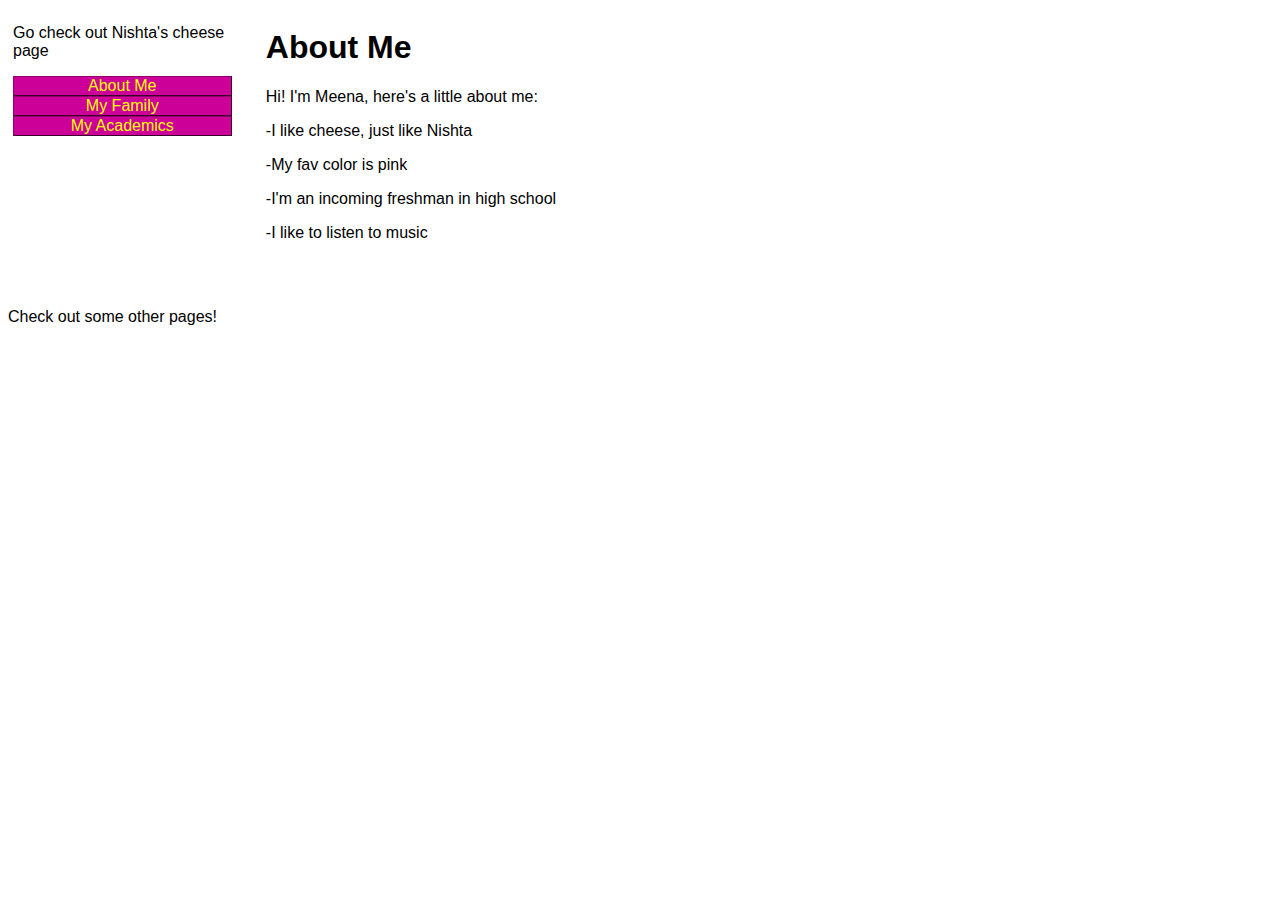
==== index.html @ 29ba69e3 "my website first commit" ====
<!DOCTYPE html>
<html lang="en">
  <head>
    <meta http-equiv="content-type" content="text/html; charset=UTF-8">
    <title>Launch</title>
    <meta http-equiv="Content-Style-Type" content="text/css">
    <meta name="generator" content="thesitewizard.com's Layout Wizard 3.0.1">
    <meta name="viewport" content="width=device-width, initial-scale=1">
    <link rel="stylesheet" type="text/css" media="all" href="styles.css">
    <link rel="stylesheet" type="text/css" href="tswnavbar.css">
  </head>
  <body>
    <div id="tswcontainer">
      <div id="tswcontent">
        <div id="tswcontproper"> <!-- start of content column: insert your content here -->
          <h1>About Me</h1>
          <p> Hi! I'm Meena, here's a little about me:</p>
          <p> -I like cheese, just like Nishta </p>
          <p> -My fav color is pink </p>
          <p> -I'm an incoming freshman in high school </p>
          <p> -I like to listen to music </p>
          <p>&nbsp;<img src="file:///C:/Users/madusumilli/Documents/New%20folder/foam-block-of-cheese.jpg"

              alt=""></p>
          <!-- end of content column: put your content above this line --> </div>
      </div>
      <div id="tswsidecol">
        <div id="tswsideproper">
          <!-- start of side column: insert your navigation menu, etc, here -->
          <p> Go check out Nishta's cheese page
            <!-- end of side column: put your navigation menu, etc, above this line -->
          </p>
          <div id="tswcssbuttons">
            <ul>
              <li><a href="file:///Z:/index.html">About Me </a></li>
              <li><a href="file:///Z:/myfamily.html">My Family </a></li>
              <li><a href="file:///Z:/sitemap.html">My Academics </a></li>
            </ul>
          </div>
        </div>
      </div>
      <div style="clear: both;"></div>
      <div id="tswfooter">
        <!-- start of footer section: insert your copyright notice, etc, here -->
        <p> Check out some other pages!
          <!-- end of footer section: insert your copyright notice, etc, above this line -->
        </p>
      </div>
    </div>
    
  </body>
</html>
---- styles.css ----
/*
	styles.css
	Initial code generated by thesitewizard.com's Layout Wizard 3.0.1
*/
body {
	font-family: Arial, Helvetica, sans-serif ;
}
img {
	max-width: 100% ;
	width: auto ;
	height: auto ;
}
input, select, button, textarea {
	max-width: 100% ;
}
meter, progress, output {
	max-width: 100% ;
}
div#tswsidecol {
	float: right ;
	width: 20% ;
	color: #000 ;
	background-color: #fff ;
}
div#tswcontent {
	float: right ;
	width: 80% ;
	color: #000 ;
	background-color: #fff ;
}
@media only screen and (max-width: 629px) {
	div#tswsidecol {
		float: none ;
		width: 100% ;
	}
	div#tswcontent {
		float: none ;
		width: 100% ;
	}
}
div#tswcontproper {
	padding-left: 5px ;
	padding-right: 5px ;
}
div#tswcontainer {
	color: inherit ;
	background-color: #fff ;
}
div#tswsideproper, div#tswothersideproper {
	padding-left: 5px ;
	padding-right: 5px ;
}
div#tswfooter {
	color: #000 ;
	background-color: #fff ;
}
---- tswnavbar.css ----
/*
	tswnavbar.css	1.2.4
	Please use the Navigation Menu Wizard at
		https://www.thesitewizard.com/wizards/css-menu-buttons.shtml
	to generate your own customized menu buttons.
*/

#tswcssbuttons {
	width: 90% ;
	max-width: 100% ;
	text-align: center ;
}
#tswcssbuttons ul {
	margin: 0 ;
	padding: 0 ;
	list-style: none ;
}
#tswcssbuttons li {
	margin: 0 ;
	padding: 0 ;
	display: block ;
	list-style: none ;
	font-family: Arial, Helvetica, sans-serif ;
}
#tswcssbuttons li a {
	color: #ffff00 ;
	background-color: #cc0099 ;
	border: 1px outset #8f006b ;
	text-decoration: none ;
	display: block ;
}
#tswcssbuttons li a:hover {
	color: #ffffff ;
	background-color: #8f006b ;
}
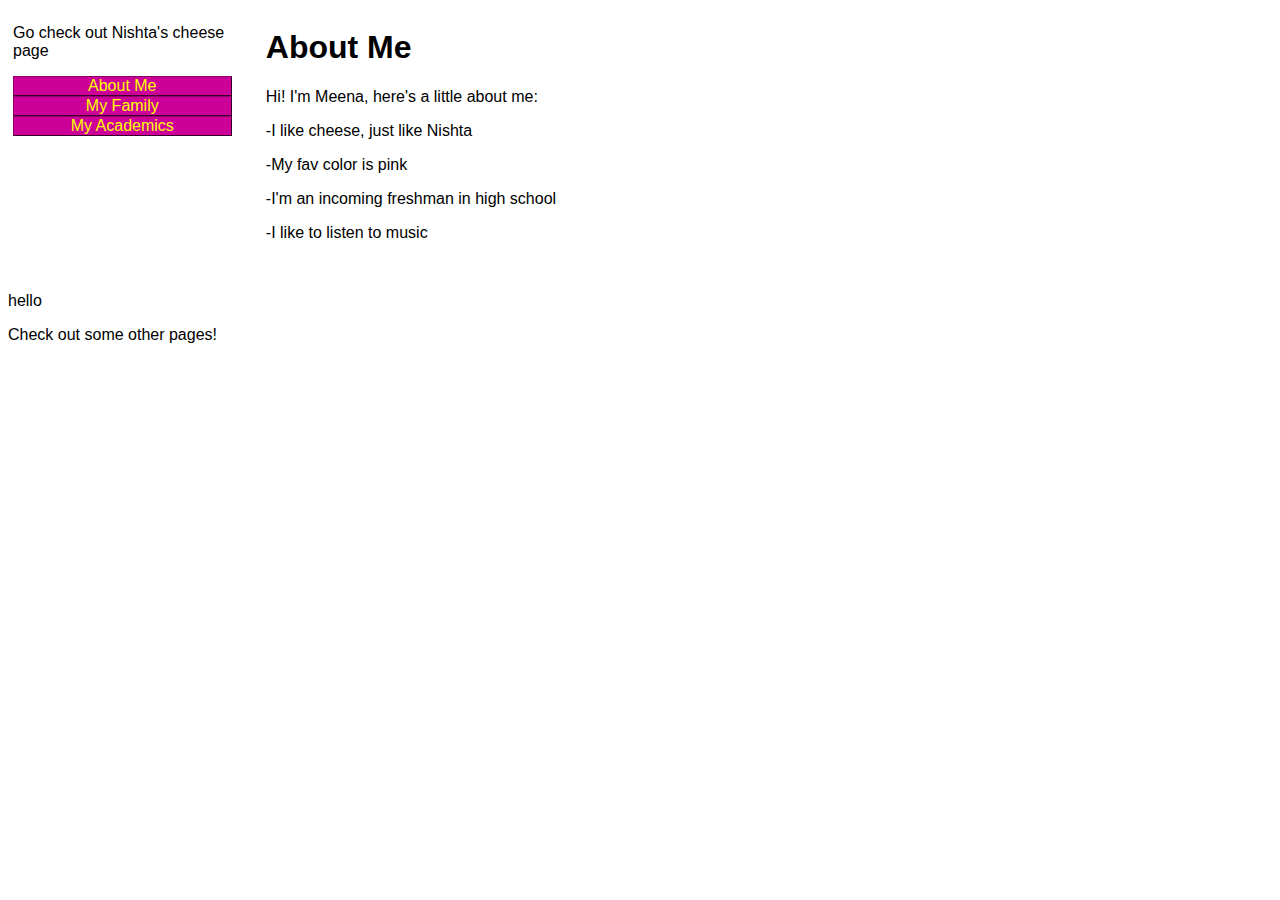
==== commit f6d5a1fa: "meena index.html change" ====
--- a/index.html
+++ b/index.html
@@ -41,6 +41,7 @@
       </div>
       <div style="clear: both;"></div>
       <div id="tswfooter">
+	  hello
         <!-- start of footer section: insert your copyright notice, etc, here -->
         <p> Check out some other pages!
           <!-- end of footer section: insert your copyright notice, etc, above this line -->
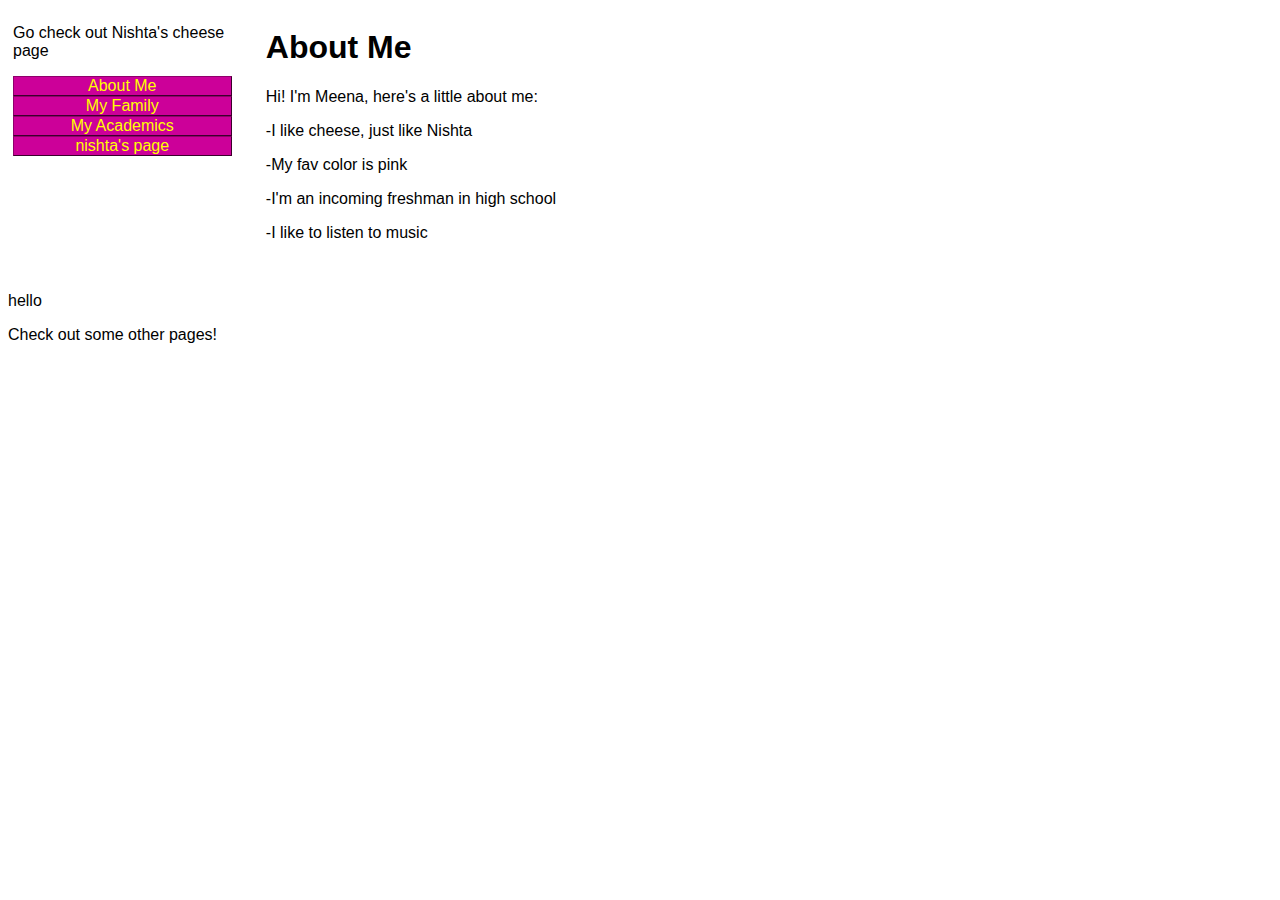
==== commit 760a0d48: "Update index.html" ====
--- a/index.html
+++ b/index.html
@@ -35,6 +35,8 @@
               <li><a href="file:///Z:/index.html">About Me </a></li>
               <li><a href="file:///Z:/myfamily.html">My Family </a></li>
               <li><a href="file:///Z:/sitemap.html">My Academics </a></li>
+	      <li><a href="file:///Z:/sitemap2.html"> nishta's page </a></li>
+		    
             </ul>
           </div>
         </div>
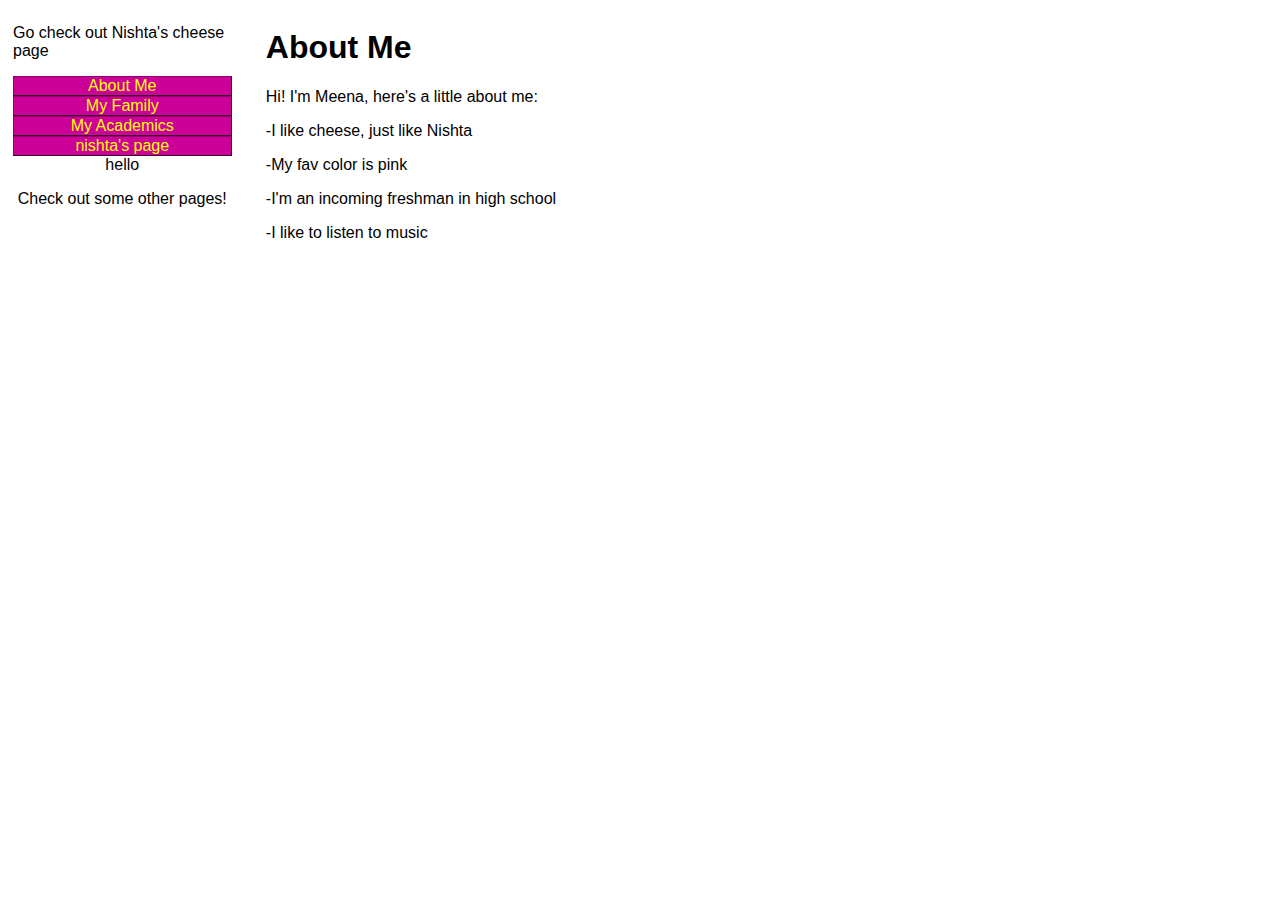
==== commit d99781c9: "add my link to meena's index.html" ====
--- a/index.html
+++ b/index.html
@@ -32,15 +32,12 @@
           </p>
           <div id="tswcssbuttons">
             <ul>
-              <li><a href="file:///Z:/index.html">About Me </a></li>
-              <li><a href="file:///Z:/myfamily.html">My Family </a></li>
-              <li><a href="file:///Z:/sitemap.html">My Academics </a></li>
-	      <li><a href="file:///Z:/sitemap2.html"> nishta's page </a></li>
-		    
+              <li><a href="index.html">About Me </a></li>
+              <li><a href="myfamily.html">My Family </a></li>
+              <li><a href="sitemap.html">My Academics </a></li>
+			  <li><a href="https://users.wpi.edu/~nkumar3/"> nishta's page </a></li>
             </ul>
-          </div>
-        </div>
-      </div>
+			
       <div style="clear: both;"></div>
       <div id="tswfooter">
 	  hello
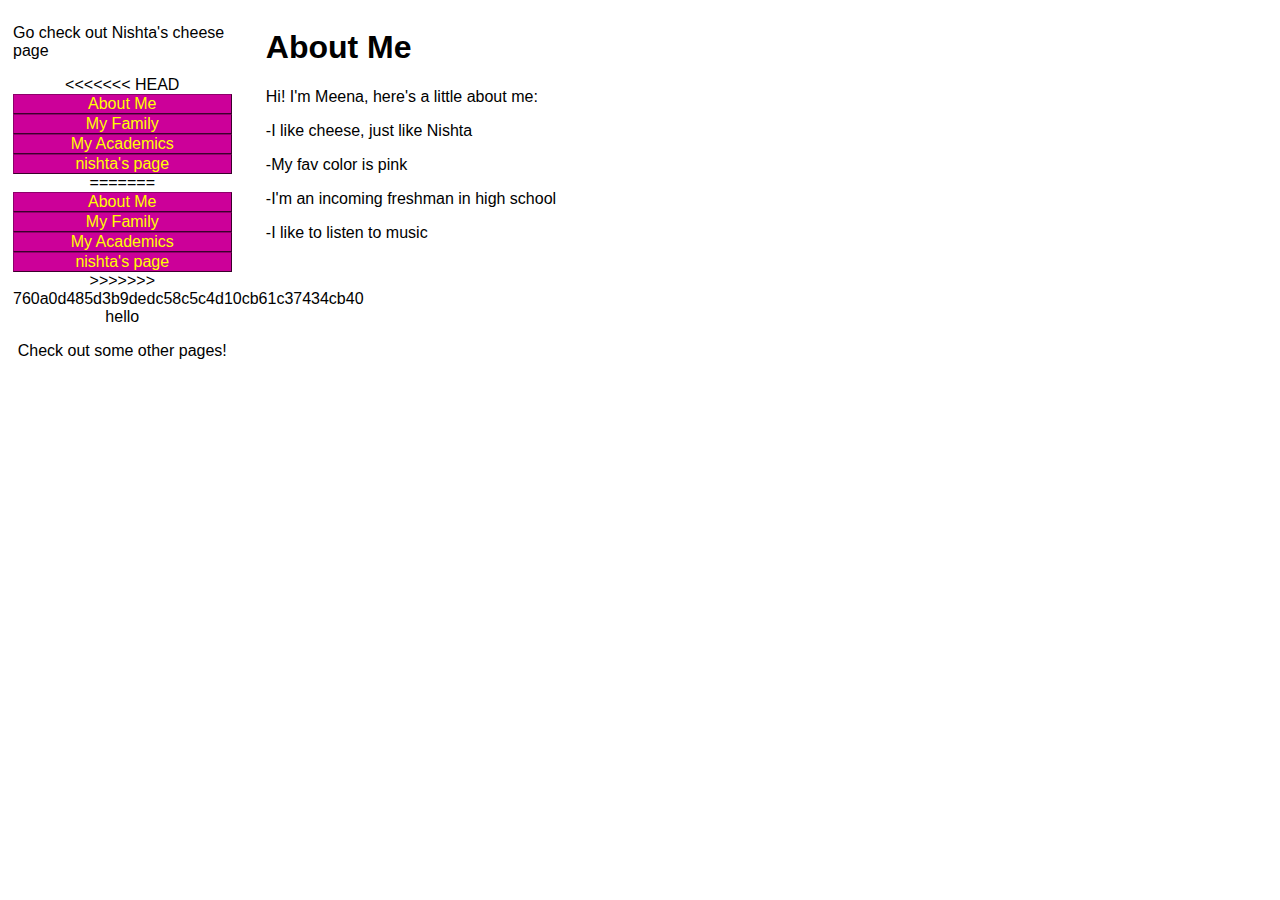
==== commit b2e50e83: "add my link" ====
--- a/index.html
+++ b/index.html
@@ -32,10 +32,18 @@
           </p>
           <div id="tswcssbuttons">
             <ul>
+<<<<<<< HEAD
               <li><a href="index.html">About Me </a></li>
               <li><a href="myfamily.html">My Family </a></li>
               <li><a href="sitemap.html">My Academics </a></li>
 			  <li><a href="https://users.wpi.edu/~nkumar3/"> nishta's page </a></li>
+=======
+              <li><a href="file:///Z:/index.html">About Me </a></li>
+              <li><a href="file:///Z:/myfamily.html">My Family </a></li>
+              <li><a href="file:///Z:/sitemap.html">My Academics </a></li>
+	      <li><a href="file:///Z:/sitemap2.html"> nishta's page </a></li>
+		    
+>>>>>>> 760a0d485d3b9dedc58c5c4d10cb61c37434cb40
             </ul>
 			
       <div style="clear: both;"></div>
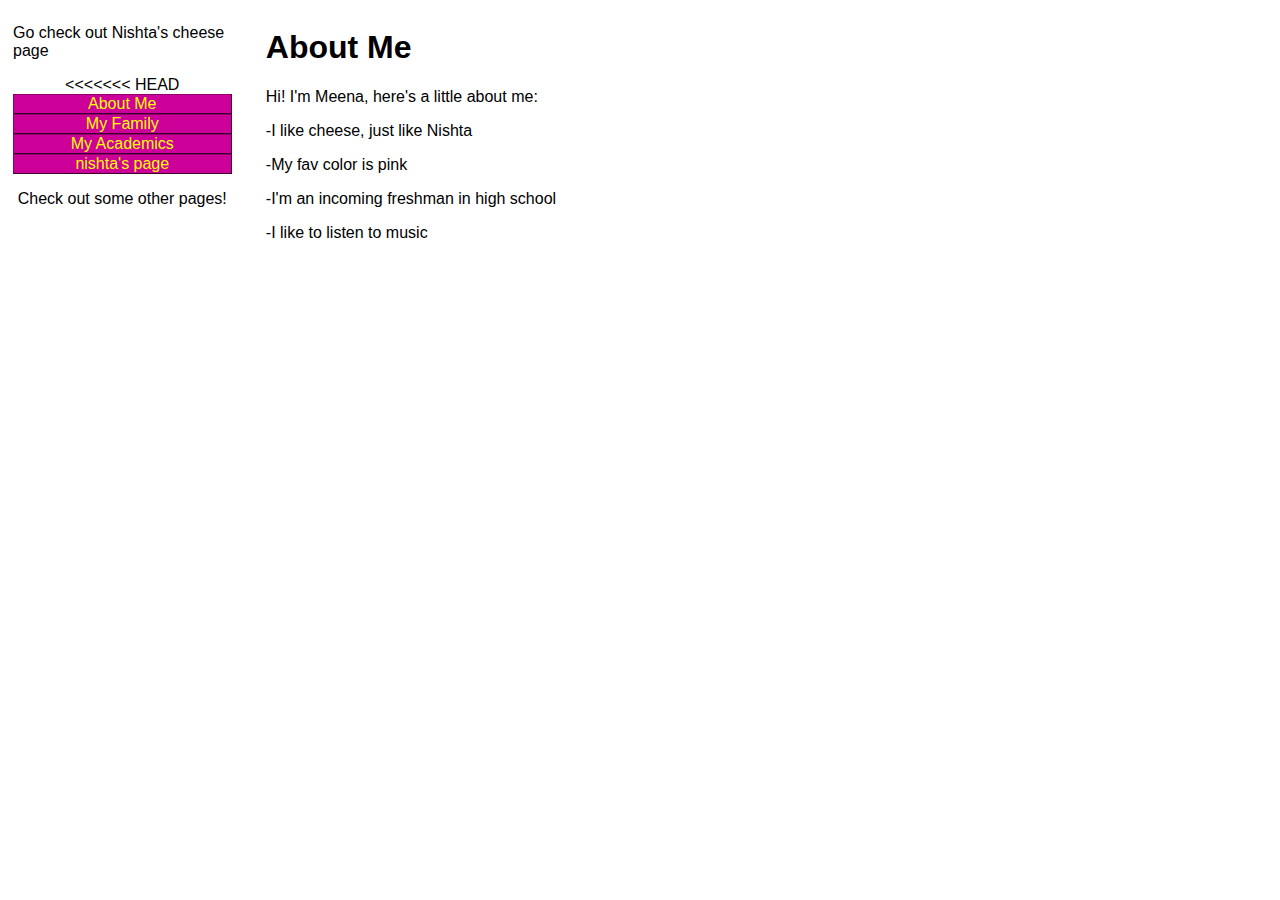
==== commit 91f0ad6e: "remove Nishta's error" ====
--- a/index.html
+++ b/index.html
@@ -32,29 +32,23 @@
           </p>
           <div id="tswcssbuttons">
             <ul>
-<<<<<<< HEAD
+              &lt;&lt;&lt;&lt;&lt;&lt;&lt; HEAD
               <li><a href="index.html">About Me </a></li>
               <li><a href="myfamily.html">My Family </a></li>
               <li><a href="sitemap.html">My Academics </a></li>
-			  <li><a href="https://users.wpi.edu/~nkumar3/"> nishta's page </a></li>
-=======
-              <li><a href="file:///Z:/index.html">About Me </a></li>
-              <li><a href="file:///Z:/myfamily.html">My Family </a></li>
-              <li><a href="file:///Z:/sitemap.html">My Academics </a></li>
-	      <li><a href="file:///Z:/sitemap2.html"> nishta's page </a></li>
-		    
->>>>>>> 760a0d485d3b9dedc58c5c4d10cb61c37434cb40
+              <li><a href="https://users.wpi.edu/%7Enkumar3/"> nishta's page </a></li>
+             
             </ul>
-			
-      <div style="clear: both;"></div>
-      <div id="tswfooter">
-	  hello
-        <!-- start of footer section: insert your copyright notice, etc, here -->
-        <p> Check out some other pages!
-          <!-- end of footer section: insert your copyright notice, etc, above this line -->
-        </p>
+            <div style="clear: both;"></div>
+            <div id="tswfooter"> 
+              <!-- start of footer section: insert your copyright notice, etc, here -->
+              <p> Check out some other pages!
+                <!-- end of footer section: insert your copyright notice, etc, above this line -->
+              </p>
+            </div>
+          </div>
+        </div>
       </div>
     </div>
-    
   </body>
 </html>
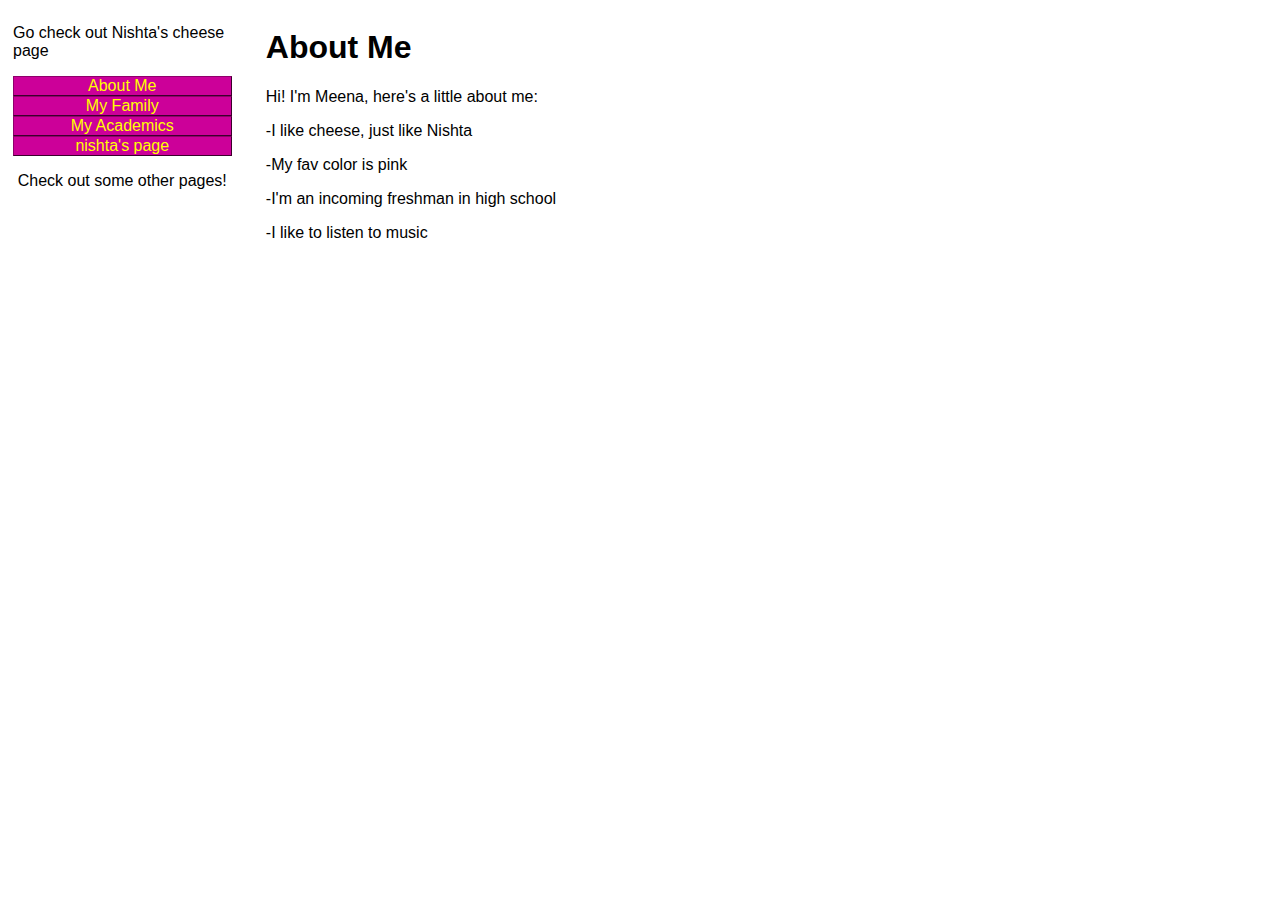
==== commit 616cb3fc: "friday commit count version" ====
--- a/index.html
+++ b/index.html
@@ -1,4 +1,18 @@
 <!DOCTYPE html>
+<div id="google_translate_element"></div> 
+      
+    <script type="text/javascript"> 
+        function googleTranslateElementInit() { 
+            new google.translate.TranslateElement(
+                {pageLanguage: 'en'}, 
+                'google_translate_element'
+            ); 
+        } 
+    </script> 
+      
+    <script type="text/javascript" src=
+"https://translate.google.com/translate_a/element.js?cb=googleTranslateElementInit">
+    </script> 
 <html lang="en">
   <head>
     <meta http-equiv="content-type" content="text/html; charset=UTF-8">
@@ -32,15 +46,13 @@
           </p>
           <div id="tswcssbuttons">
             <ul>
-              &lt;&lt;&lt;&lt;&lt;&lt;&lt; HEAD
               <li><a href="index.html">About Me </a></li>
               <li><a href="myfamily.html">My Family </a></li>
               <li><a href="sitemap.html">My Academics </a></li>
               <li><a href="https://users.wpi.edu/%7Enkumar3/"> nishta's page </a></li>
-             
             </ul>
             <div style="clear: both;"></div>
-            <div id="tswfooter"> 
+            <div id="tswfooter">
               <!-- start of footer section: insert your copyright notice, etc, here -->
               <p> Check out some other pages!
                 <!-- end of footer section: insert your copyright notice, etc, above this line -->
